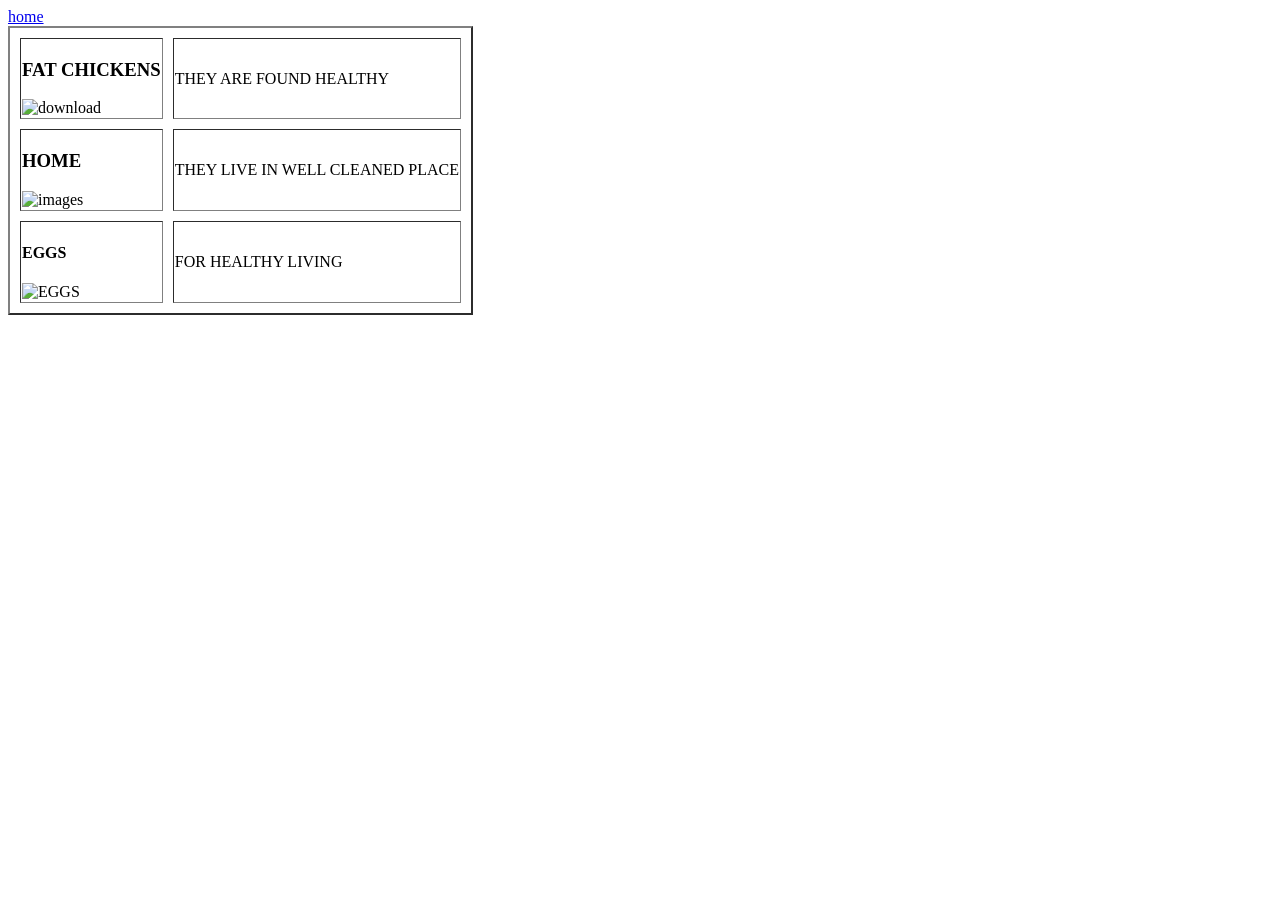
==== services.html @ 2549bacb "Add files via upload" ====
<!DOCTYPE html>
<html>
<head>
	<meta charset="utf-8">
	<meta name="viewport" content="width=device-width, initial-scale=1">
	<title></title>
</head>
<body>
	<a href="index.html">home</a>
	<table border='2'cellspacing='10'>
		<tr>
			<td><h3>FAT CHICKENS</h3>
			<img src="download.jpg" alt="download"></td>
			<td><p>THEY ARE FOUND HEALTHY</p></td></tr>
		<tr>
			<td><h3>HOME</h3>
			<img src="images.jpg" alt="images"></td>
			<td><p>THEY LIVE IN WELL CLEANED PLACE</p></td></tr>
		<tr>
			<td><h4>EGGS</h4>
			<IMG SRC="EGGS.jpg" ALT="EGGS"></TD>
			<td><p>FOR HEALTHY LIVING</p></td></tr>
	</table>

</body>
</html>
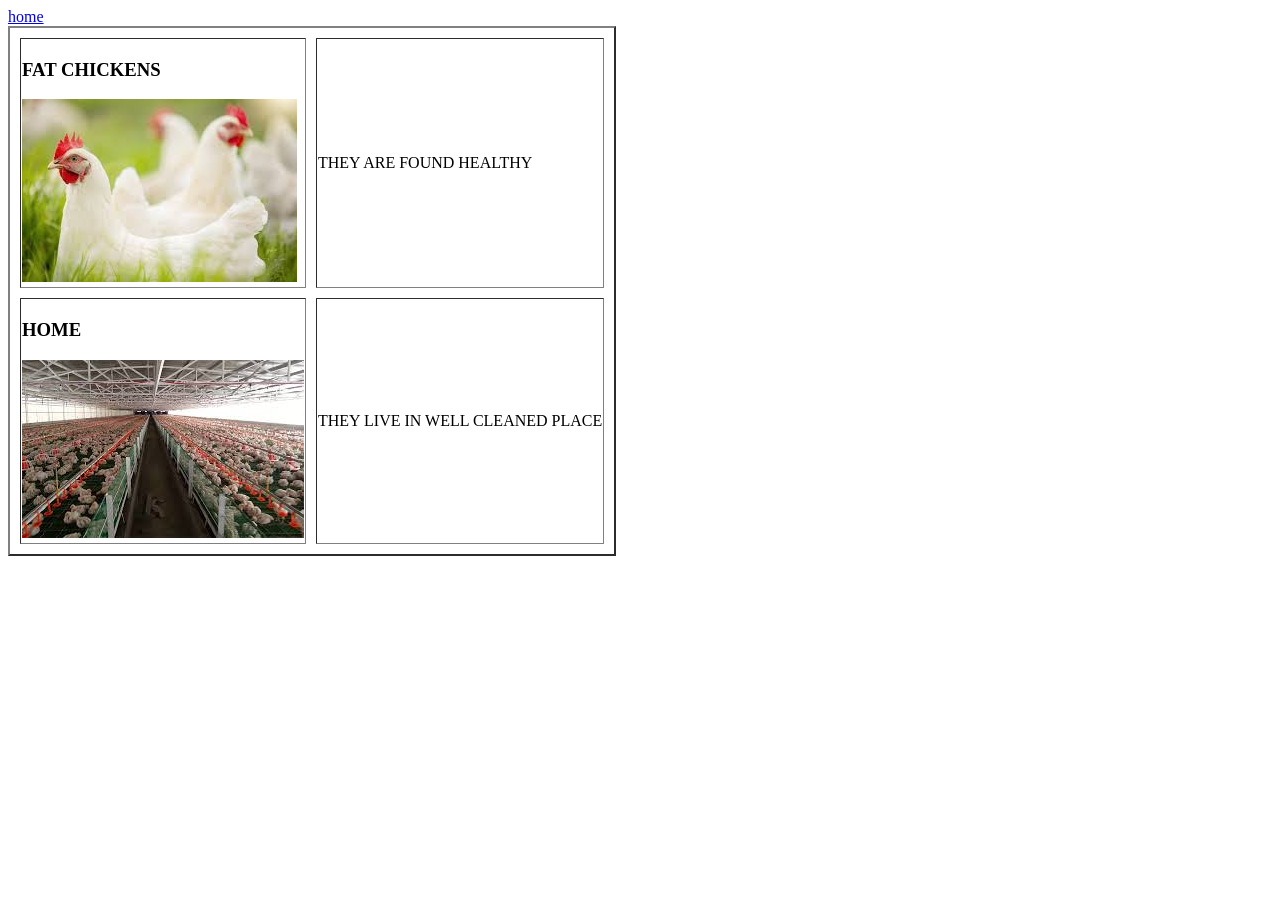
==== commit 255e9ad5: "Update services.html" ====
--- a/services.html
+++ b/services.html
@@ -16,11 +16,8 @@
 			<td><h3>HOME</h3>
 			<img src="images.jpg" alt="images"></td>
 			<td><p>THEY LIVE IN WELL CLEANED PLACE</p></td></tr>
-		<tr>
-			<td><h4>EGGS</h4>
-			<IMG SRC="EGGS.jpg" ALT="EGGS"></TD>
-			<td><p>FOR HEALTHY LIVING</p></td></tr>
 	</table>
 
 </body>
-</html>+
+</html>
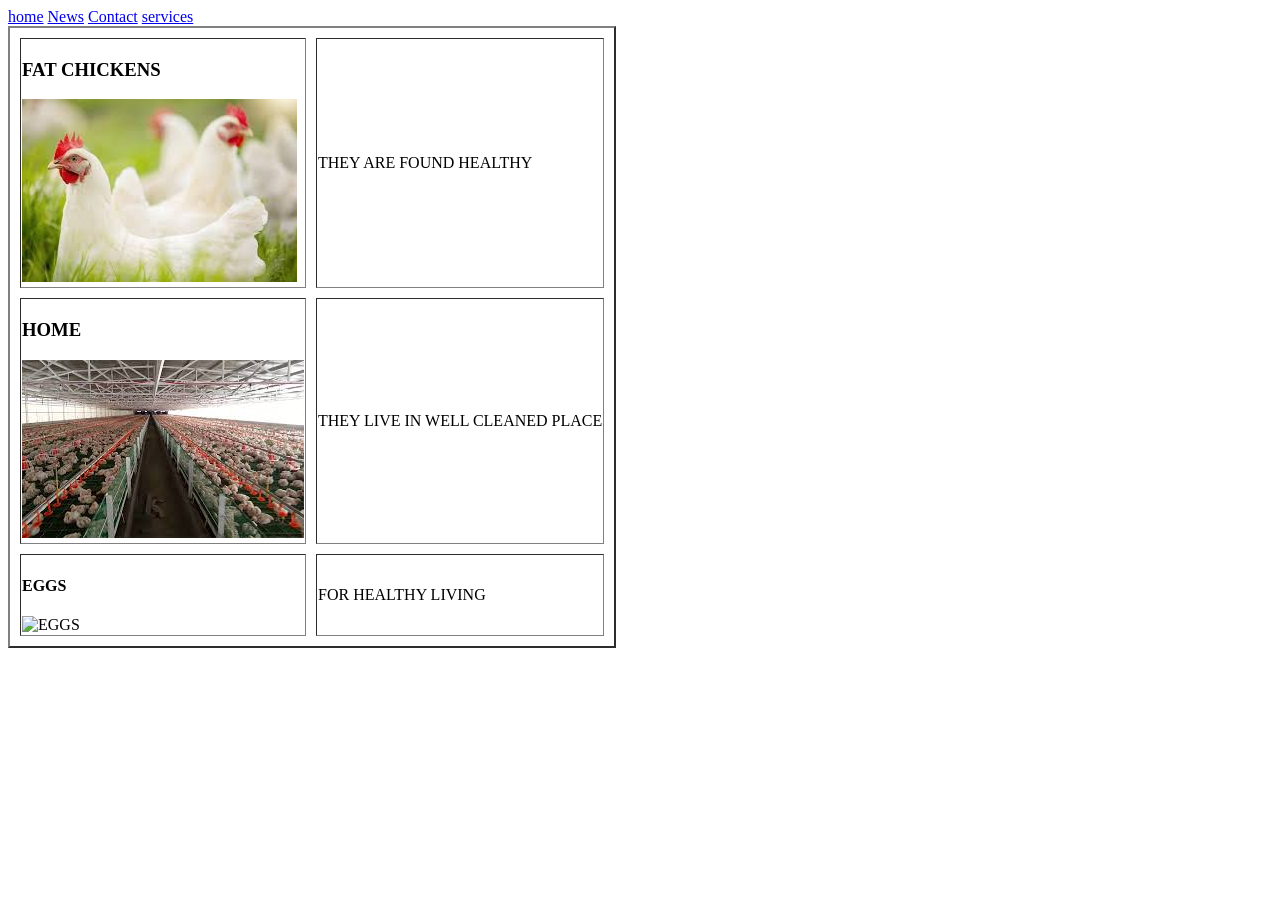
==== commit 4beb38ef: "Add files via upload" ====
--- a/services.html
+++ b/services.html
@@ -4,9 +4,16 @@
 	<meta charset="utf-8">
 	<meta name="viewport" content="width=device-width, initial-scale=1">
 	<title></title>
+	<link rel="stylesheet" type="text/css" href="style.css">
 </head>
 <body>
-	<a href="index.html">home</a>
+	<div class="topnav">
+	  <a class="active"href="index.html">home</a>
+	  <a href="#news">News</a>
+	  <a href="#contact">Contact</a>
+	  <a href="services.html">services</a>
+    </div>
+	
 	<table border='2'cellspacing='10'>
 		<tr>
 			<td><h3>FAT CHICKENS</h3>
@@ -16,8 +23,11 @@
 			<td><h3>HOME</h3>
 			<img src="images.jpg" alt="images"></td>
 			<td><p>THEY LIVE IN WELL CLEANED PLACE</p></td></tr>
+		<tr>
+			<td><h4>EGGS</h4>
+			<IMG SRC="EGGS.jpg" ALT="EGGS"></TD>
+			<td><p>FOR HEALTHY LIVING</p></td></tr>
 	</table>
 
 </body>
-
-</html>
+</html>
